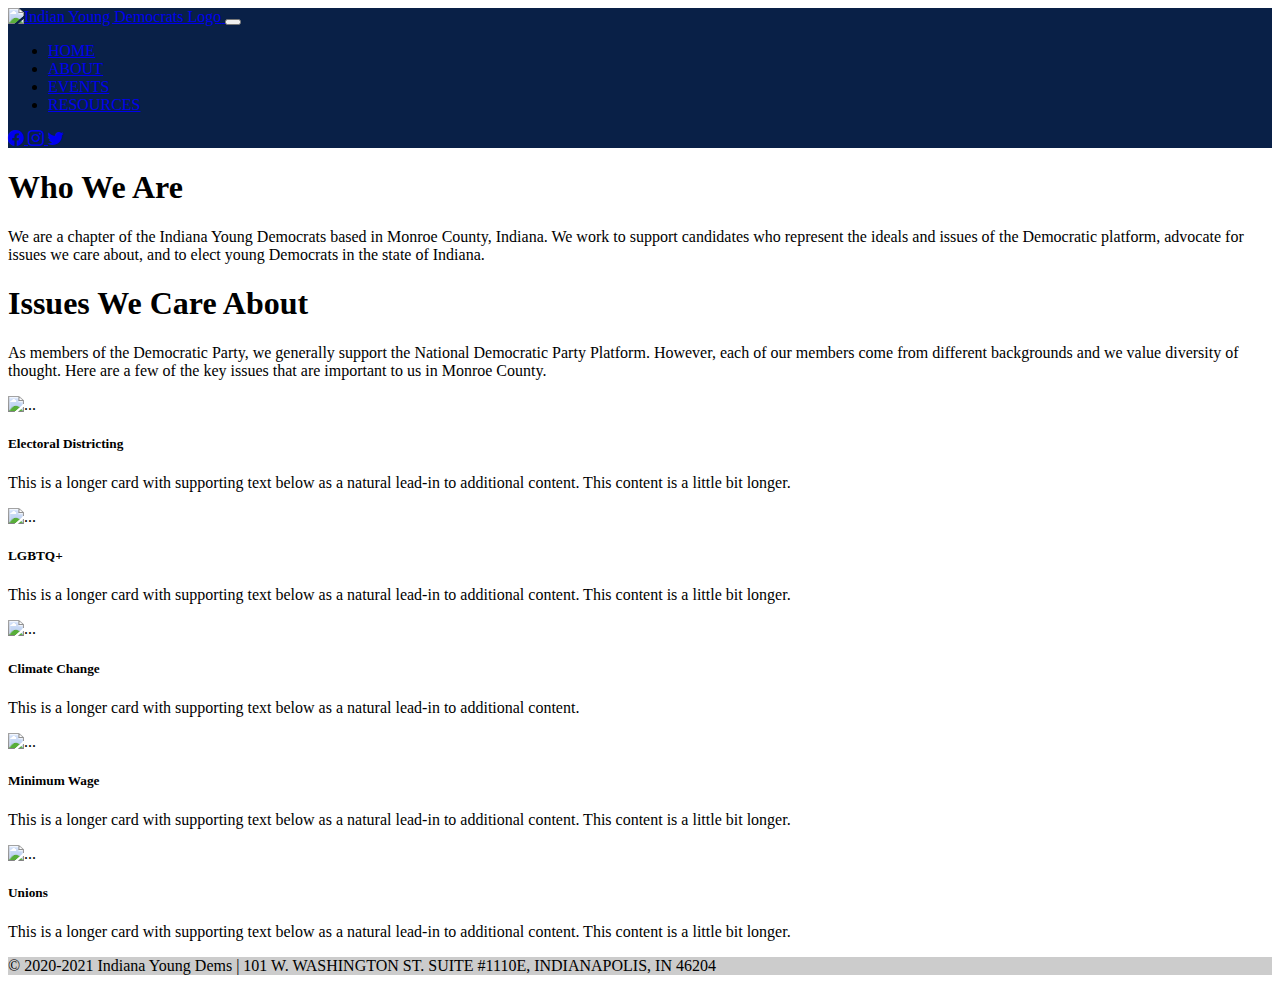
==== about.html @ d2fb5397 "link fix" ====
<!DOCTYPE html>
<html>
    <head>
        <meta charset="utf-8">
        <meta http-equiv="X-UA-Compatible" content="IE=edge">
        <title></title>
        <meta name="description" content="">
        <meta name="viewport" content="width=device-width, initial-scale=1">
        <link rel="stylesheet" href="https://cdn.jsdelivr.net/npm/bootstrap-icons@1.5.0/font/bootstrap-icons.css">
        <link href="https://cdn.jsdelivr.net/npm/bootstrap@5.1.2/dist/css/bootstrap.min.css" rel="stylesheet" integrity="sha384-uWxY/CJNBR+1zjPWmfnSnVxwRheevXITnMqoEIeG1LJrdI0GlVs/9cVSyPYXdcSF" crossorigin="anonymous">
        <link rel="stylesheet" href="styles.css">
        
    </head>
    <body>
      <!-- NavBar -->
      <nav class="navbar navbar-expand-lg navbar-dark bg-dark">
        <div class="container-fluid">
          <a class="navbar-brand" href="../mcydwebsite/index.html">
            <img src="../mcydwebsite/assets/iyd.png" alt="Indian Young Democrats Logo" width="80" class="d-inline-block align-text-top">
          </a>
          <button class="navbar-toggler" type="button" data-bs-toggle="collapse" data-bs-target="#navbarNavDropdown" aria-controls="navbarNavDropdown" aria-expanded="false" aria-label="Toggle navigation">
            <span class="navbar-toggler-icon"></span>
          </button>
          <div class="collapse navbar-collapse " id="navbarNavDropdown">
            <ul class="navbar-nav flex-grow-1">
              <li class="nav-item">
                <a class="nav-link" aria-current="page" href="../mcydwebsite/index.html">HOME</a>
              </li>
              <li class="nav-item">
                <a class="nav-link active" href="../mcydwebsite/about.html">ABOUT</a>
              </li>
              <li class="nav-item">
                <a class="nav-link" href="../mcydwebsite/events.html">EVENTS</a>
              </li>
              <li class="nav-item">
                <a class="nav-link" href="../mcydwebsite/links.html">RESOURCES</a>
              </li>
            </ul>
            <div class="navbar-nav">
                <a class="nav-item" href="https://www.facebook.com/youngdemsmonroe/">
                  <i class="nav-link bi bi-facebook"></i>
                </a>
                <a class="nav-item" href="https://www.instagram.com/youngdemsmonroe/">
                  <i class="nav-link bi bi-instagram"></i>
                </a>
                <a class="nav-item" href="https://twitter.com/youngdemsmonroe">
                  <i class="nav-link bi bi-twitter"></i>
                </a>
              </div>
          </div>
        </div>
      </nav>
      
      <!-- Main Content -->
        <main>
            <div class="p-5 mx-auto text-center">
              <div class="p-5 col-lg-5 p-lg-5 mx-auto">
                <h1 class="display-4 fw-normal">Who We Are</h1>
                <p class="lead fw-normal">We are a chapter of the Indiana Young Democrats based in Monroe County, 
                  Indiana. We work to support candidates who represent the ideals and issues of the Democratic platform, 
                  advocate for issues we care about, and to elect young Democrats in the state of Indiana.</p>
                <h1 class="display-4 fw-normal">Issues We Care About</h1>
                <p class="lead fw-normal">As members of the Democratic Party, we generally support the National Democratic Party Platform. 
                  However, each of our members come from different backgrounds and we value diversity of thought. 
                  Here are a few of the key issues that are important to us in Monroe County.</p>
              </div>
              <div class="row row-cols-1 row-cols-md-3 g-4">
                <div class="col">
                  <div class="card">
                    <img src="..." class="card-img-top" alt="...">
                    <div class="card-body">
                      <h5 class="card-title">Electoral Districting</h5>
                      <p class="card-text">This is a longer card with supporting text below as a natural lead-in to additional content. This content is a little bit longer.</p>
                    </div>
                  </div>
                </div>
                <div class="col">
                  <div class="card">
                    <img src="..." class="card-img-top" alt="...">
                    <div class="card-body">
                      <h5 class="card-title">LGBTQ+</h5>
                      <p class="card-text">This is a longer card with supporting text below as a natural lead-in to additional content. This content is a little bit longer.</p>
                    </div>
                  </div>
                </div>
                <div class="col">
                  <div class="card">
                    <img src="..." class="card-img-top" alt="...">
                    <div class="card-body">
                      <h5 class="card-title">Climate Change</h5>
                      <p class="card-text">This is a longer card with supporting text below as a natural lead-in to additional content.</p>
                    </div>
                  </div>
                </div>
                <div class="col">
                  <div class="card">
                    <img src="..." class="card-img-top" alt="...">
                    <div class="card-body">
                      <h5 class="card-title">Minimum Wage</h5>
                      <p class="card-text">This is a longer card with supporting text below as a natural lead-in to additional content. This content is a little bit longer.</p>
                    </div>
                  </div>
                </div>
                <div class="col">
                  <div class="card">
                    <img src="..." class="card-img-top" alt="...">
                    <div class="card-body">
                      <h5 class="card-title">Unions</h5>
                      <p class="card-text">This is a longer card with supporting text below as a natural lead-in to additional content. This content is a little bit longer.</p>
                    </div>
                  </div>
                </div>
              </div>
            </div>
        </main>
        <!--Footer  -->
        <footer class="bg-light text-center text-lg-start">
          <div class="text-center p-3" style="background-color: rgba(0, 0, 0, 0.2);">
            © 2020-2021 Indiana Young Dems | 101 W. WASHINGTON ST. SUITE #1110E, INDIANAPOLIS, IN 46204
          </div>
        </footer>

        <!-- Scirpts -->
        <script src="https://cdn.jsdelivr.net/npm/bootstrap@5.1.2/dist/js/bootstrap.bundle.min.js" integrity="sha384-kQtW33rZJAHjgefvhyyzcGF3C5TFyBQBA13V1RKPf4uH+bwyzQxZ6CmMZHmNBEfJ" crossorigin="anonymous"></script>
    </body>
</html>
---- styles.css ----
.bg-dark{
    background-color: rgb(9, 32, 71)!important; 
}

.btn-primary {
    background-color: rgb(9, 32, 71)!important; 
}

.navbar{
    padding: 0!important; 
}

.card {
    margin:auto!important;
}
.card-img-top {
    width: 100%;
    height: 15vw;
    object-fit: cover;
}
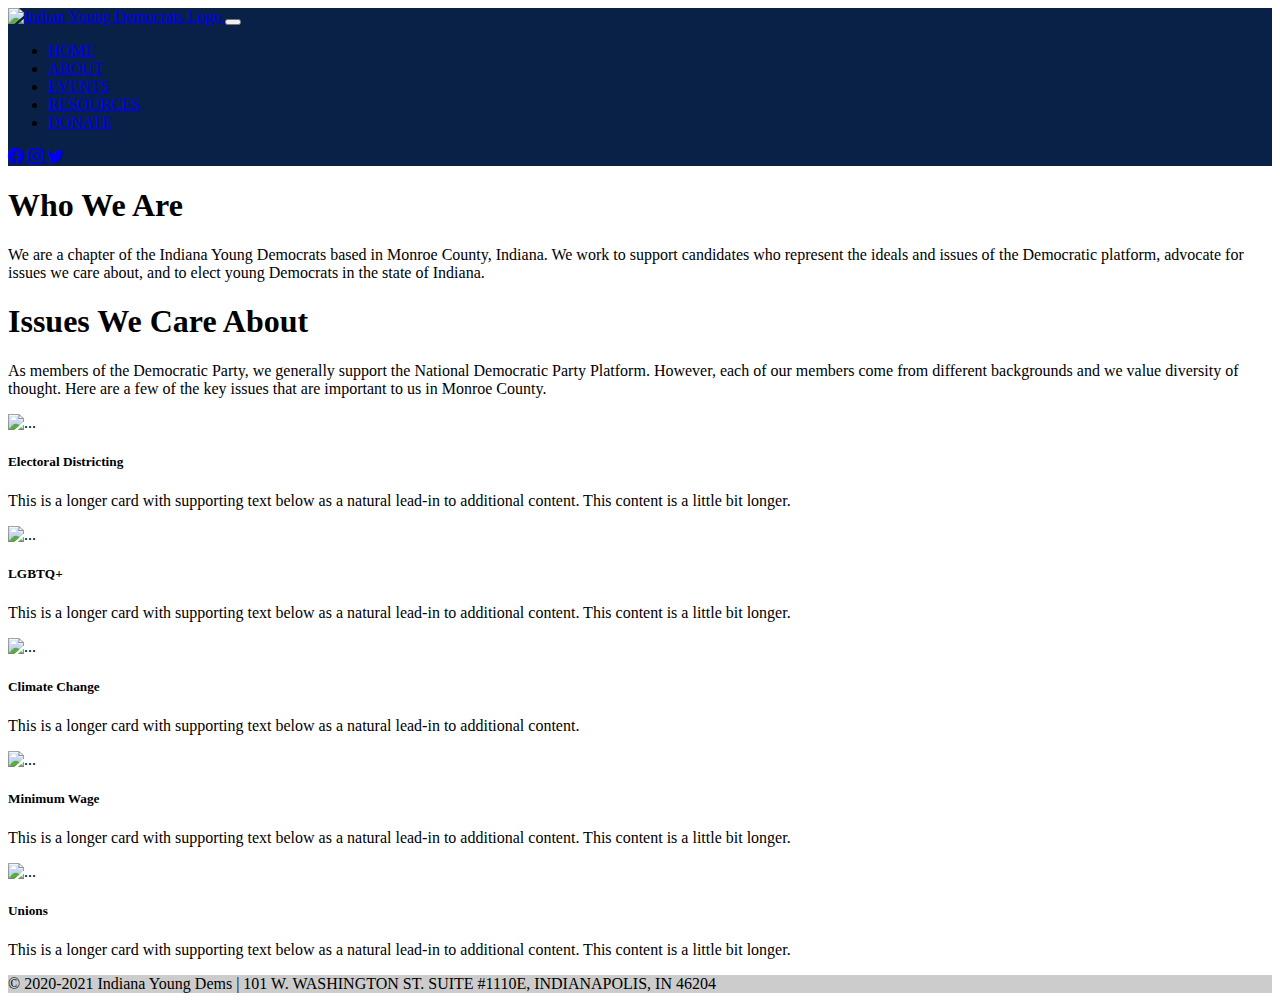
==== commit 35e9521a: "add donate nav item" ====
--- a/about.html
+++ b/about.html
@@ -15,8 +15,8 @@
       <!-- NavBar -->
       <nav class="navbar navbar-expand-lg navbar-dark bg-dark">
         <div class="container-fluid">
-          <a class="navbar-brand" href="../mcydwebsite/index.html">
-            <img src="../mcydwebsite/assets/iyd.png" alt="Indian Young Democrats Logo" width="80" class="d-inline-block align-text-top">
+          <a class="navbar-brand" href="/index.html">
+            <img src="/assets/iyd.png" alt="Indian Young Democrats Logo" width="80" class="d-inline-block align-text-top">
           </a>
           <button class="navbar-toggler" type="button" data-bs-toggle="collapse" data-bs-target="#navbarNavDropdown" aria-controls="navbarNavDropdown" aria-expanded="false" aria-label="Toggle navigation">
             <span class="navbar-toggler-icon"></span>
@@ -24,16 +24,19 @@
           <div class="collapse navbar-collapse " id="navbarNavDropdown">
             <ul class="navbar-nav flex-grow-1">
               <li class="nav-item">
-                <a class="nav-link" aria-current="page" href="../mcydwebsite/index.html">HOME</a>
+                <a class="nav-link" aria-current="page" href="/index.html">HOME</a>
               </li>
               <li class="nav-item">
-                <a class="nav-link active" href="../mcydwebsite/about.html">ABOUT</a>
+                <a class="nav-link active" href="/about.html">ABOUT</a>
               </li>
               <li class="nav-item">
-                <a class="nav-link" href="../mcydwebsite/events.html">EVENTS</a>
+                <a class="nav-link" href="/events.html">EVENTS</a>
               </li>
               <li class="nav-item">
-                <a class="nav-link" href="../mcydwebsite/links.html">RESOURCES</a>
+                <a class="nav-link" href="/links.html">RESOURCES</a>
+              </li>
+              <li class="nav-item">
+                <a class="nav-link" href="https://secure.actblue.com/donate/monroe-county-young-democrats-2">DONATE</a>
               </li>
             </ul>
             <div class="navbar-nav">
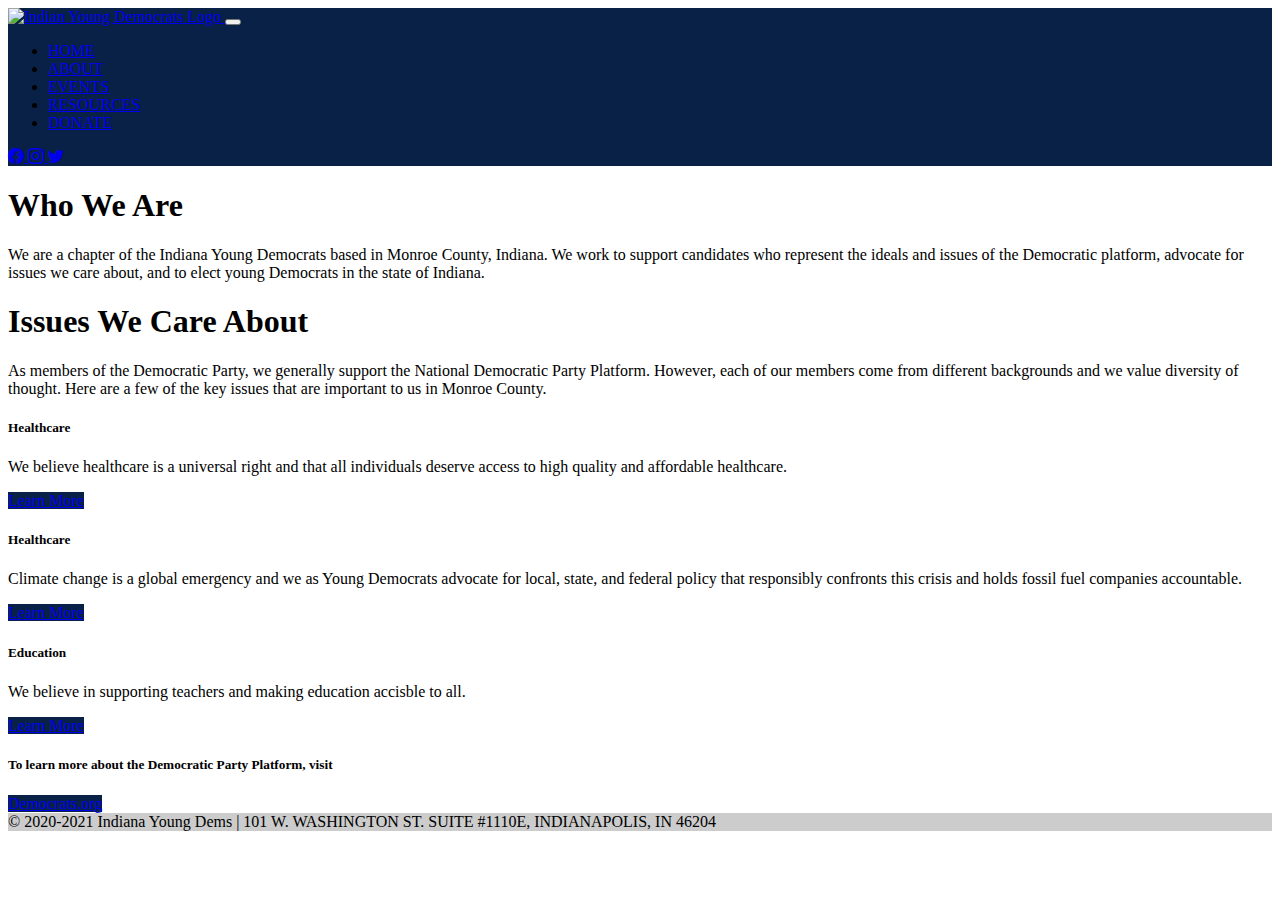
==== commit 2c3a49fd: "add card text" ====
--- a/about.html
+++ b/about.html
@@ -13,7 +13,7 @@
     </head>
     <body>
       <!-- NavBar -->
-      <nav class="navbar navbar-expand-lg navbar-dark bg-dark">
+      <nav class="navbar navbar-expand-md navbar-dark bg-dark">
         <div class="container-fluid">
           <a class="navbar-brand" href="/index.html">
             <img src="/assets/iyd.png" alt="Indian Young Democrats Logo" width="80" class="d-inline-block align-text-top">
@@ -70,47 +70,37 @@
               <div class="row row-cols-1 row-cols-md-3 g-4">
                 <div class="col">
                   <div class="card">
-                    <img src="..." class="card-img-top" alt="...">
                     <div class="card-body">
-                      <h5 class="card-title">Electoral Districting</h5>
-                      <p class="card-text">This is a longer card with supporting text below as a natural lead-in to additional content. This content is a little bit longer.</p>
+                      <h5 class="card-title">Healthcare</h5>
+                      <p class="card-text">We believe healthcare is a universal right and that all individuals deserve access to high quality and affordable healthcare. </p>
+                      <a href="https://democrats.org/where-we-stand/party-platform/achieving-universal-affordable-quality-health-care/" class="btn btn-primary">Learn More</a>
                     </div>
                   </div>
                 </div>
                 <div class="col">
                   <div class="card">
-                    <img src="..." class="card-img-top" alt="...">
                     <div class="card-body">
-                      <h5 class="card-title">LGBTQ+</h5>
-                      <p class="card-text">This is a longer card with supporting text below as a natural lead-in to additional content. This content is a little bit longer.</p>
+                      <h5 class="card-title">Healthcare</h5>
+                      <p class="card-text">Climate change is a global emergency and we as Young Democrats advocate for local, state, and federal policy that responsibly confronts this crisis and holds fossil fuel companies accountable. </p>
+                      <a href="https://democrats.org/where-we-stand/party-platform/combating-the-climate-crisis-and-pursuing-environmental-justice/" class="btn btn-primary">Learn More</a>
                     </div>
                   </div>
                 </div>
                 <div class="col">
                   <div class="card">
-                    <img src="..." class="card-img-top" alt="...">
                     <div class="card-body">
-                      <h5 class="card-title">Climate Change</h5>
-                      <p class="card-text">This is a longer card with supporting text below as a natural lead-in to additional content.</p>
+                      <h5 class="card-title">Education</h5>
+                      <p class="card-text">We believe in supporting teachers and making education accisble to all.</p>
+                      <a href="https://democrats.org/where-we-stand/party-platform/providing-a-world-class-education-in-every-zip-code/" class="btn btn-primary">Learn More</a>
                     </div>
                   </div>
                 </div>
-                <div class="col">
-                  <div class="card">
-                    <img src="..." class="card-img-top" alt="...">
-                    <div class="card-body">
-                      <h5 class="card-title">Minimum Wage</h5>
-                      <p class="card-text">This is a longer card with supporting text below as a natural lead-in to additional content. This content is a little bit longer.</p>
-                    </div>
-                  </div>
-                </div>
-                <div class="col">
-                  <div class="card">
-                    <img src="..." class="card-img-top" alt="...">
-                    <div class="card-body">
-                      <h5 class="card-title">Unions</h5>
-                      <p class="card-text">This is a longer card with supporting text below as a natural lead-in to additional content. This content is a little bit longer.</p>
-                    </div>
+              </div>
+              <div class="col">
+                <div class="card">
+                  <div class="card-body">
+                    <h5 class="card-title">To learn more about the Democratic Party Platform, visit</h5>
+                    <a href="https://democrats.org/where-we-stand/" class="btn btn-primary">Democrats.org</a>
                   </div>
                 </div>
               </div>
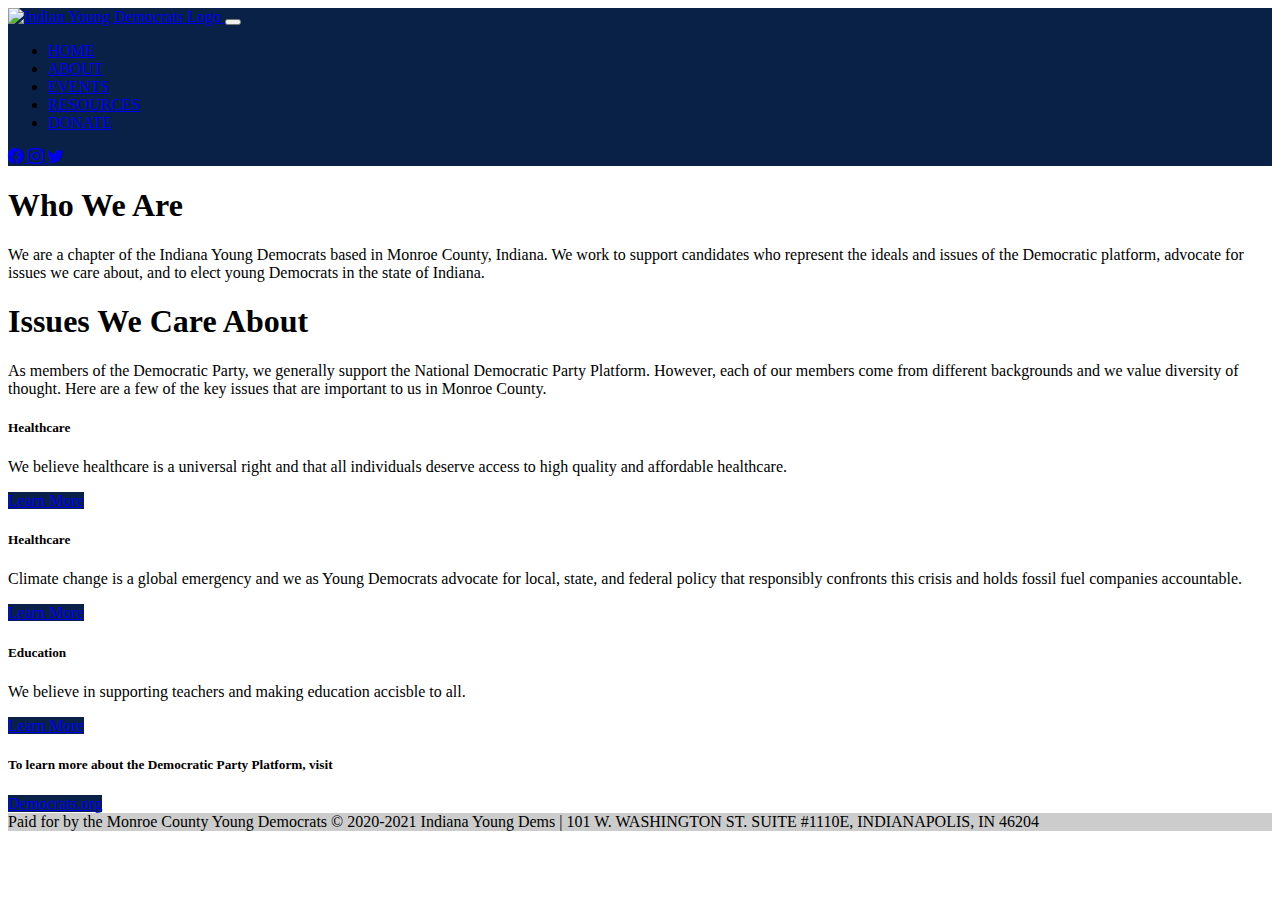
==== commit cfd5736c: "add footer paid for message" ====
--- a/about.html
+++ b/about.html
@@ -108,7 +108,7 @@
         </main>
         <!--Footer  -->
         <footer class="bg-light text-center text-lg-start">
-          <div class="text-center p-3" style="background-color: rgba(0, 0, 0, 0.2);">
+          <div class="text-center p-3" style="background-color: rgba(0, 0, 0, 0.2);">Paid for by the Monroe County Young Democrats
             © 2020-2021 Indiana Young Dems | 101 W. WASHINGTON ST. SUITE #1110E, INDIANAPOLIS, IN 46204
           </div>
         </footer>
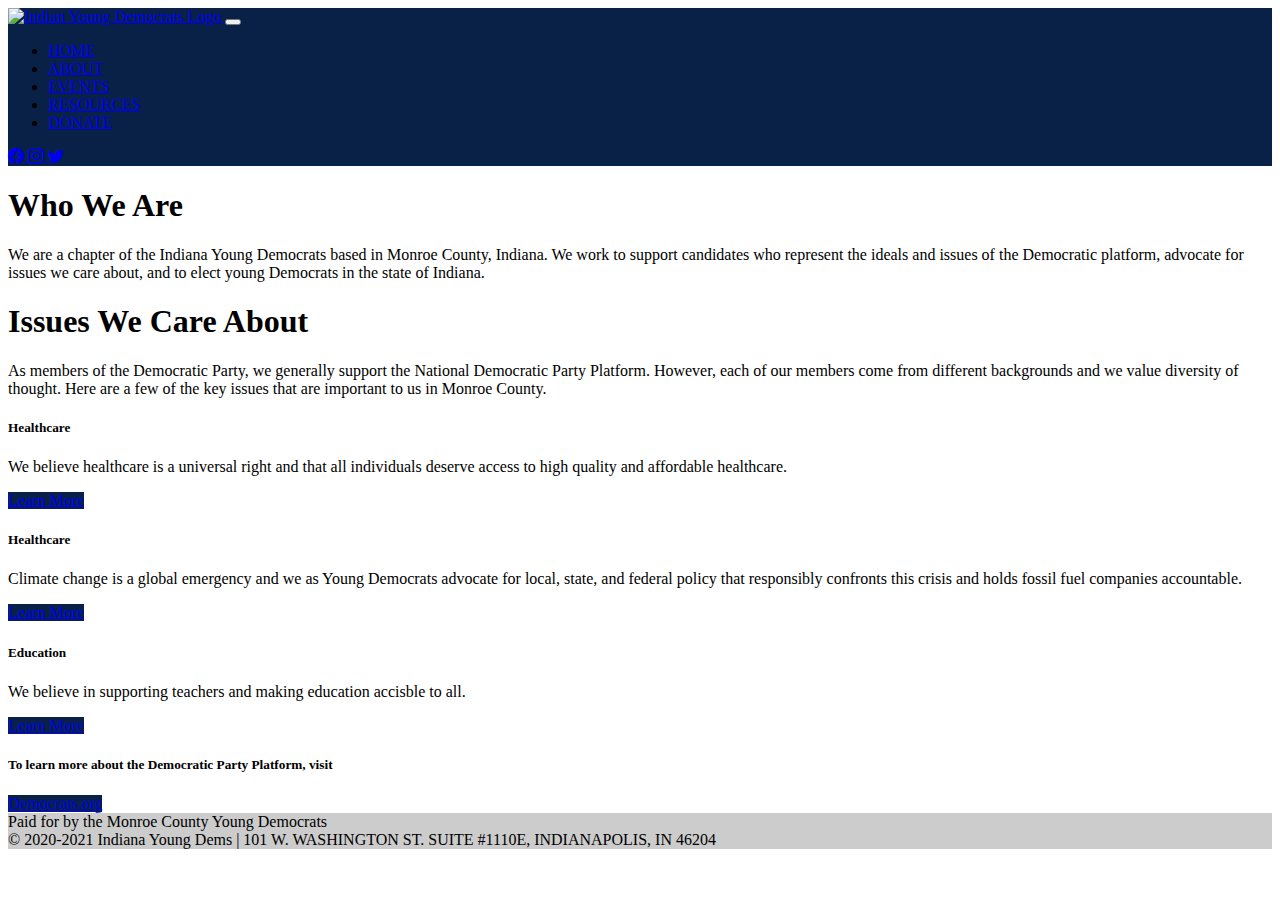
==== commit 1a4b0828: "add paid for message styling" ====
--- a/about.html
+++ b/about.html
@@ -108,7 +108,10 @@
         </main>
         <!--Footer  -->
         <footer class="bg-light text-center text-lg-start">
-          <div class="text-center p-3" style="background-color: rgba(0, 0, 0, 0.2);">Paid for by the Monroe County Young Democrats
+          <div class="text-center p-3" style="background-color: rgba(0, 0, 0, 0.2);">
+            Paid for by the Monroe County Young Democrats
+          </div>
+          <div class="text-center p-3" style="background-color: rgba(0, 0, 0, 0.2);">
             © 2020-2021 Indiana Young Dems | 101 W. WASHINGTON ST. SUITE #1110E, INDIANAPOLIS, IN 46204
           </div>
         </footer>
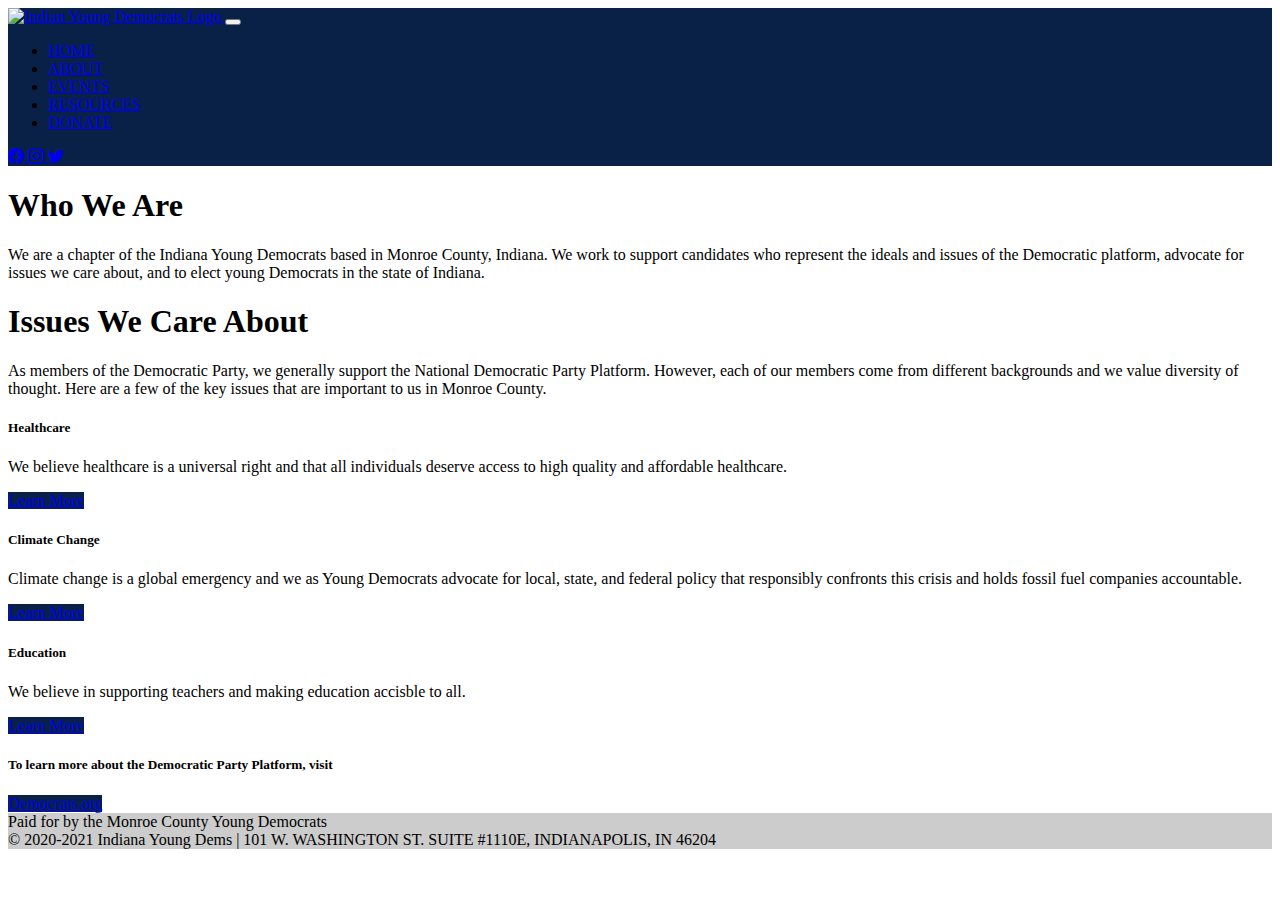
==== commit a477abf6: "text fixes" ====
--- a/about.html
+++ b/about.html
@@ -80,13 +80,14 @@
                 <div class="col">
                   <div class="card">
                     <div class="card-body">
-                      <h5 class="card-title">Healthcare</h5>
+                      <h5 class="card-title">Climate Change</h5>
                       <p class="card-text">Climate change is a global emergency and we as Young Democrats advocate for local, state, and federal policy that responsibly confronts this crisis and holds fossil fuel companies accountable. </p>
                       <a href="https://democrats.org/where-we-stand/party-platform/combating-the-climate-crisis-and-pursuing-environmental-justice/" class="btn btn-primary">Learn More</a>
                     </div>
                   </div>
                 </div>
                 <div class="col">
+                  
                   <div class="card">
                     <div class="card-body">
                       <h5 class="card-title">Education</h5>
